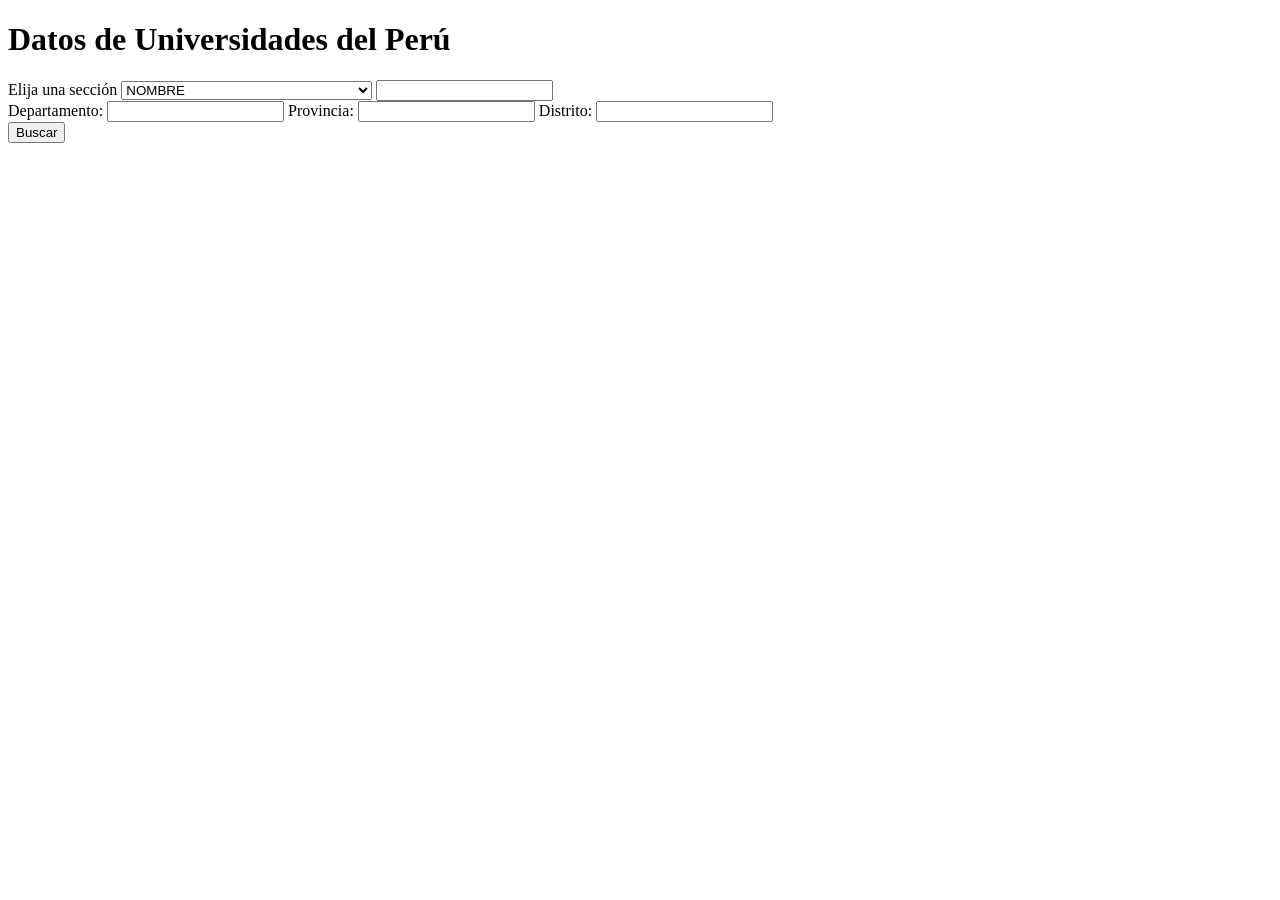
==== Laboratorio06/html/index.html @ 5e8fc813 "Versión inicial de index.html, sin tablas por ahora" ====
<!DOCTYPE html>
<html lang="es">
<head>
    <meta charset="UTF-8">
    <title>Busqueda Universidades</title>
    <link rel="stylesheet" href="../css/style.css">
</head>
<body>
    <header>
        <h1>Datos de Universidades del Perú</h1>
    </header>

    <section class="section-formulario-busqueda">
        <form action="../cg-bin/lab06.pl">

            <div class="div-form-opcion">
                <label for="seccion">Elija una sección</label>
                <select name="seccion" id="seccion">
                    <option value="nombre">NOMBRE</option>
                    <option value="gestion">TIPO DE GESTIÓN</option>
                    <option value="estado-licenciamiento">ESTADO DE LICENCIAMIENTO</option>
                    <option value="inicio-licenciamiento">FECHA INICIO DE LICENCIAMIENTO</option>
                    <option value="fin-licenciamiento">FECHA FIN DE LICENCIAMIENTO</option>
                    <option value="periodo">PERIODO DE LICENCIAMIENTO</option>
                </select>

                <input type="text" name="busqueda">
            </div>

            <div class="div-form-lugar">
                <label for="departamento">Departamento:</label>
                <input type="text" name="departamento" id="departamento">

                <label for="provincia">Provincia:</label>
                <input type="text" name="provincia" id="provincia">

                <label for="distrito">Distrito:</label>
                <input type="text" name="distrito" id="distrito">
            </div>

            <div class="div-form-submit">
                <input type="submit" value="Buscar">
            </div>
        </form>    
    </section>
</body>
</html>
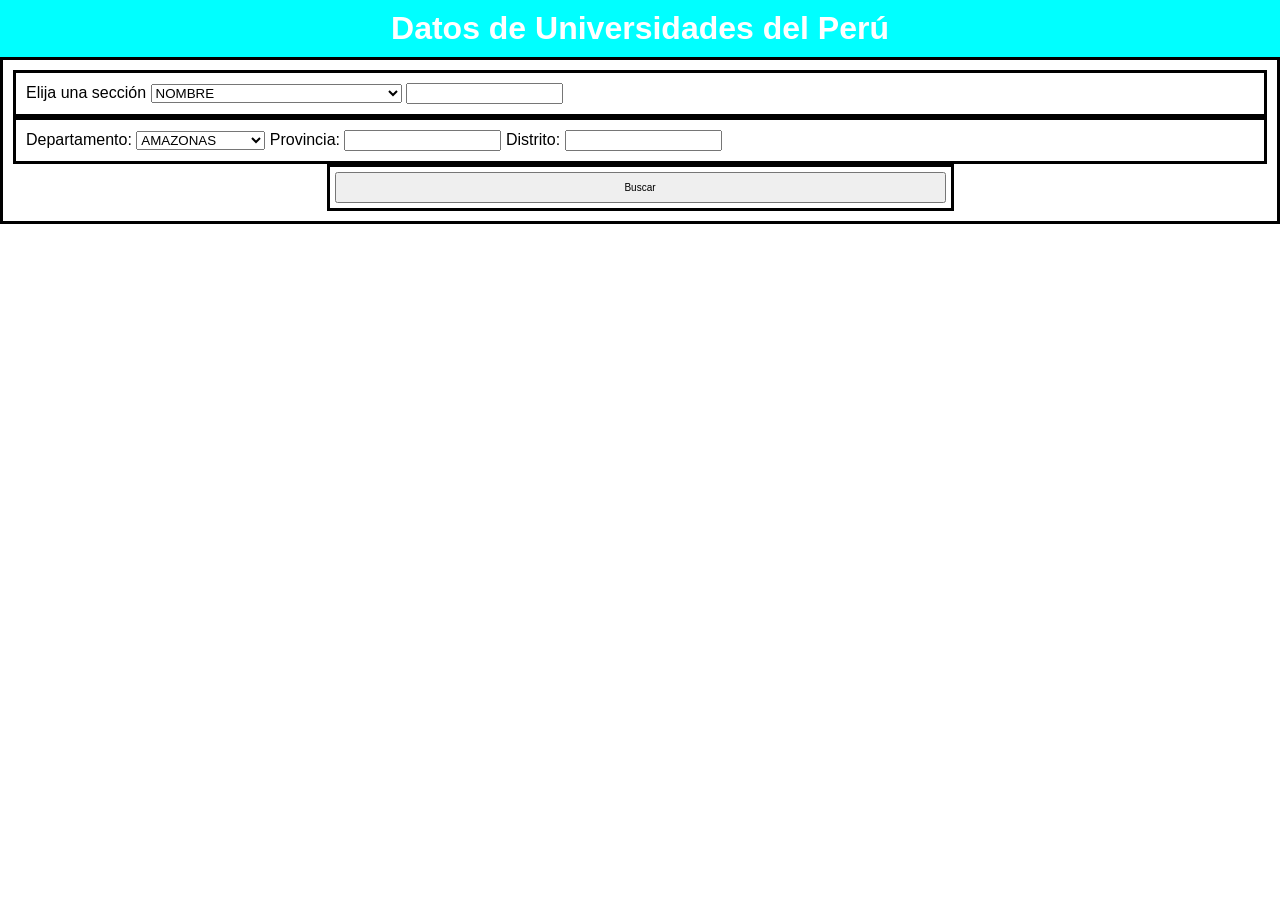
==== commit b61dc4a6: "En la seccion de div-form-lugar remplaze un input text, con un selection con options de departamento" ====
--- a/Laboratorio06/html/index.html
+++ b/Laboratorio06/html/index.html
@@ -10,7 +10,7 @@
         <h1>Datos de Universidades del Perú</h1>
     </header>
 
-    <section class="section-formulario-busqueda">
+    <section class="section-formulario">
         <form action="../cg-bin/lab06.pl">
 
             <div class="div-form-opcion">
@@ -29,7 +29,34 @@
 
             <div class="div-form-lugar">
                 <label for="departamento">Departamento:</label>
-                <input type="text" name="departamento" id="departamento">
+                <select name="departamento" id="departamento">
+                    <option value="AMAZONAS">AMAZONAS</option>
+                    <option value="ANCASH">ANCASH</option>
+                    <option value="APURIMAC">APURÍMAC</option>
+                    <option value="AREQUIPA">AREQUIPA</option>
+                    <option value="AYACUCHO">AYACUCHO</option>
+                    <option value="CAJAMARCA">CAJAMARCA</option>
+                    <option value="CALLAO">CALLAO</option>
+                    <option value="CUSCO">CUSCO</option>
+                    <option value="HUANCAVELICA">HUANCAVELICA</option>
+                    <option value="HUANUCO">HUÁNUCO</option>
+                    <option value="ICA">ICA</option>
+                    <option value="JUNIN">JUNÍN</option>
+                    <option value="LA LIBERTAD">LA LIBERTAD</option>
+                    <option value="LAMBAYEQUE">LAMBAYEQUE</option>
+                    <option value="LIMA">LIMA</option>
+                    <option value="LORETO">LORETO</option>
+                    <option value="MADRE DE DIOS">MADRE DE DIOS</option>
+                    <option value="MOQUEGUA">MOQUEGUA</option>
+                    <option value="PASCO">PASCO</option>
+                    <option value="PIURA">PIURA</option>
+                    <option value="PUNO">PUNO</option>
+                    <option value="SAN MARTIN">SAN MARTIN</option>
+                    <option value="TACNA">TACNA</option>
+                    <option value="TUMBES">TUMBES</option>
+                    <option value="UCAYALI">UCAYALI</option>
+ </select>
+
 
                 <label for="provincia">Provincia:</label>
                 <input type="text" name="provincia" id="provincia">
--- a/Laboratorio06/css/style.css
+++ b/Laboratorio06/css/style.css
@@ -0,0 +1,51 @@
+* {
+    font-family: Helvetica, Arial, sans-serif;
+    box-sizing: border-box;
+    margin: 0;
+}
+
+body {
+    margin: 0;
+}
+
+header {
+    background-color: cyan;
+    margin: 0;
+}
+
+header h1 {
+    color: white;
+    text-align: center;
+    padding: 10px;
+}
+
+.section-formulario {
+    border-style: solid;
+    padding: 10px;
+}
+
+.div-form-opcion {
+    border-style: solid;
+    padding: 10px;
+}
+
+.div-form-lugar {
+    border-style: solid;
+    padding: 10px;
+}
+
+.div-form-submit {
+    border-style: solid;
+    padding: 5px;;
+    text-align: center;
+    margin: auto;
+    width: 50%;
+}
+
+.div-form-submit input {
+    display: block;
+    margin: auto;
+    width: 100%;
+    padding: 8px;
+    font-size: 10px;
+}
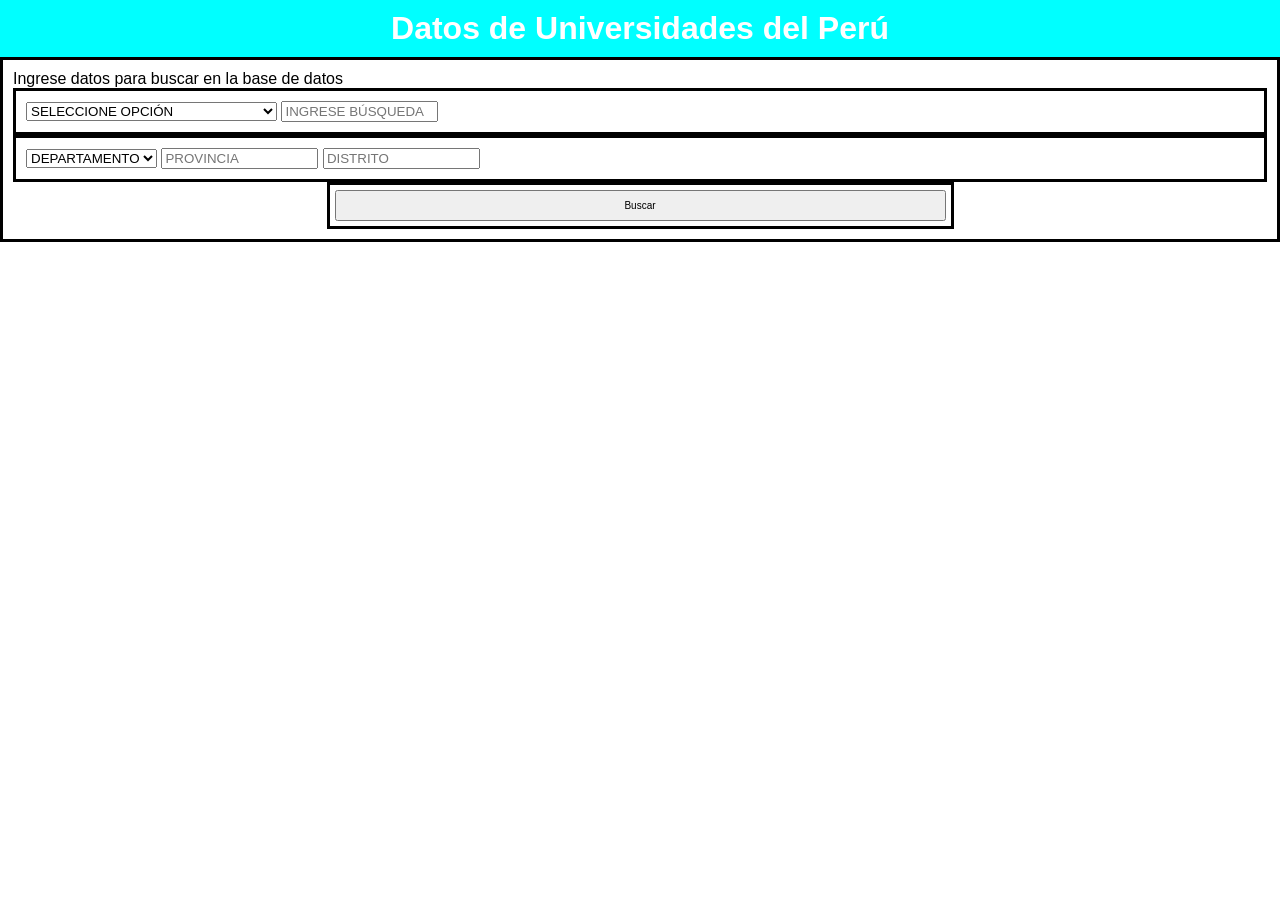
==== commit d4909a38: "Modifique index.html para actualizar estado" ====
--- a/Laboratorio06/html/index.html
+++ b/Laboratorio06/html/index.html
@@ -11,11 +11,14 @@
     </header>
 
     <section class="section-formulario">
+
+        <p>Ingrese datos para buscar en la base de datos</p>
+
         <form action="../cg-bin/lab06.pl">
 
             <div class="div-form-opcion">
-                <label for="seccion">Elija una sección</label>
                 <select name="seccion" id="seccion">
+                    <option value="" hidden disabled selected>SELECCIONE OPCIÓN</option>
                     <option value="nombre">NOMBRE</option>
                     <option value="gestion">TIPO DE GESTIÓN</option>
                     <option value="estado-licenciamiento">ESTADO DE LICENCIAMIENTO</option>
@@ -24,12 +27,12 @@
                     <option value="periodo">PERIODO DE LICENCIAMIENTO</option>
                 </select>
 
-                <input type="text" name="busqueda">
+                <input type="text" name="busqueda" placeholder="INGRESE BÚSQUEDA" autocomplete="off">
             </div>
 
             <div class="div-form-lugar">
-                <label for="departamento">Departamento:</label>
-                <select name="departamento" id="departamento">
+                <select name="departamento" id="departamento" placeholder="">
+                    <option value="" hidden disabled selected>DEPARTAMENTO</option>
                     <option value="AMAZONAS">AMAZONAS</option>
                     <option value="ANCASH">ANCASH</option>
                     <option value="APURIMAC">APURÍMAC</option>
@@ -55,14 +58,11 @@
                     <option value="TACNA">TACNA</option>
                     <option value="TUMBES">TUMBES</option>
                     <option value="UCAYALI">UCAYALI</option>
- </select>
+                </select>
 
+                <input type="text" name="provincia" id="provincia" placeholder="PROVINCIA" autocomplete="off">
 
-                <label for="provincia">Provincia:</label>
-                <input type="text" name="provincia" id="provincia">
-
-                <label for="distrito">Distrito:</label>
-                <input type="text" name="distrito" id="distrito">
+                <input type="text" name="distrito" id="distrito" placeholder="DISTRITO" autocomplete="off">
             </div>
 
             <div class="div-form-submit">
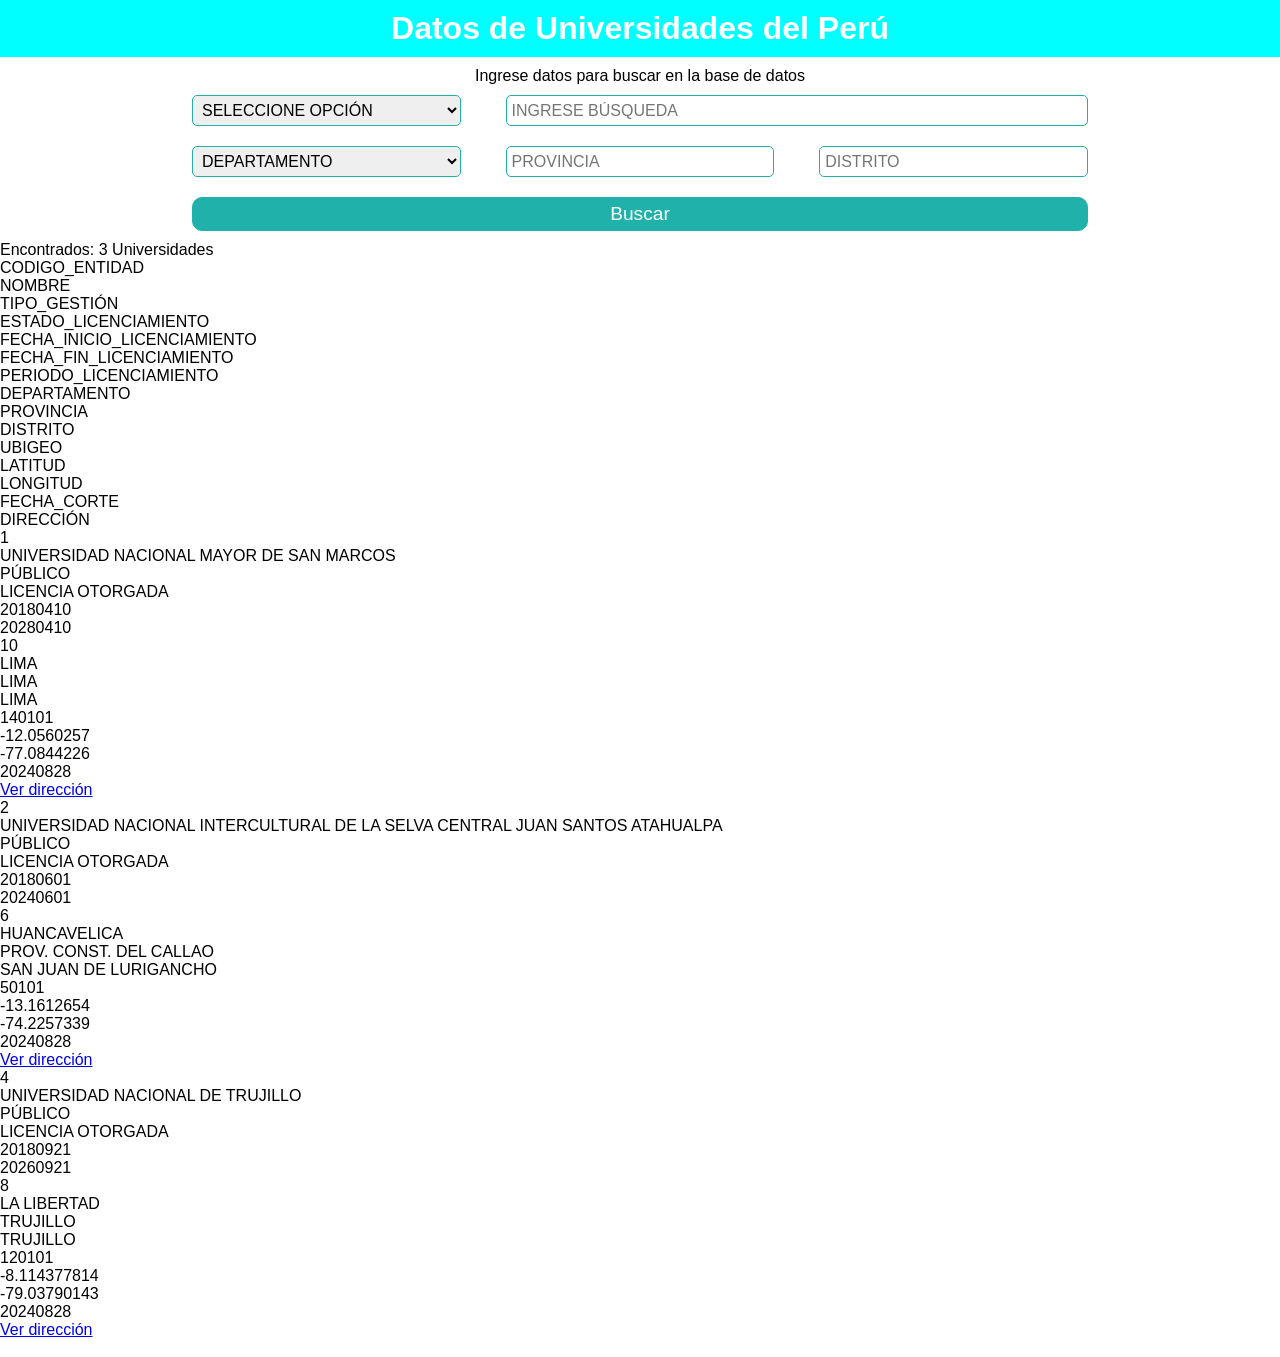
==== commit 1a10fe36: "Modifique para añadir parte de tablas que luego se pasara a cgi" ====
--- a/Laboratorio06/html/index.html
+++ b/Laboratorio06/html/index.html
@@ -1,10 +1,12 @@
 <!DOCTYPE html>
 <html lang="es">
+
 <head>
     <meta charset="UTF-8">
     <title>Busqueda Universidades</title>
     <link rel="stylesheet" href="../css/style.css">
 </head>
+
 <body>
     <header>
         <h1>Datos de Universidades del Perú</h1>
@@ -68,7 +70,92 @@
             <div class="div-form-submit">
                 <input type="submit" value="Buscar">
             </div>
-        </form>    
+        </form>
+    </section>
+
+    <!--Esta parte hay que mostrarla para el cgi-bin, por ahora solo doy el html con el diseño como base para luego solo pasarlo-->
+    <section class="section-tabla">
+        <div class="div-resultados-text">
+            <!--Mensaje de la busqueda, también podria decir que no se encontro nada en la base de datos-->
+            <p>Encontrados: 3 Universidades</p>
+        </div>
+        <div class="divTable">
+            <div class="divTableHeading">
+                <div class="divTableRow div-text-center">
+                    <div class="divTableHead tab-codigo">CODIGO_ENTIDAD</div>
+                    <div class="divTableHead tab-nombre">NOMBRE</div>
+                    <div class="divTableHead tab-gestion">TIPO_GESTIÓN</div>
+                    <div class="divTableHead tab-estado">ESTADO_LICENCIAMIENTO</div>
+                    <div class="divTableHead tab-inicio">FECHA_INICIO_LICENCIAMIENTO</div>
+                    <div class="divTableHead tab-fin">FECHA_FIN_LICENCIAMIENTO</div>
+                    <div class="divTableHead tab-periodo">PERIODO_LICENCIAMIENTO</div>
+                    <div class="divTableHead tab-departamento">DEPARTAMENTO</div>
+                    <div class="divTableHead tab-provincia">PROVINCIA</div>
+                    <div class="divTableHead tab-distrito">DISTRITO</div>
+                    <div class="divTableHead tab-ubigeo">UBIGEO</div>
+                    <div class="divTableHead tab-latitud">LATITUD</div>
+                    <div class="divTableHead tab-longitud">LONGITUD</div>
+                    <div class="divTableHead tab-corte">FECHA_CORTE</div>
+                    <div class="divTableHead tab-dir">DIRECCIÓN</div>
+                </div>
+            </div>
+            <div class="divTableBody">
+                <div class="divTableRow">
+                    <div class="divTableCell tab-codigo">1</div>
+                    <div class="divTableCell tab-nombre">UNIVERSIDAD NACIONAL MAYOR DE SAN MARCOS</div>
+                    <div class="divTableCell tab-gestion">PÚBLICO</div>
+                    <div class="divTableCell tab-estado">LICENCIA OTORGADA</div>
+                    <div class="divTableCell tab-inicio">20180410</div>
+                    <div class="divTableCell tab-fin">20280410</div>
+                    <div class="divTableCell tab-periodo">10</div>
+                    <div class="divTableCell tab-departamento">LIMA</div>
+                    <div class="divTableCell tab-provincia">LIMA</div>
+                    <div class="divTableCell tab-distrito">LIMA</div>
+                    <div class="divTableCell tab-ubigeo">140101</div>
+                    <div class="divTableCell tab-latitud">-12.0560257</div>
+                    <div class="divTableCell tab-longitud">-77.0844226</div>
+                    <div class="divTableCell tab-corte">20240828</div>
+                    <div class="divTableCell tab-dir"><a href=#>Ver dirección</a></div>
+                </div>
+                <div class="divTableRow">
+                    <div class="divTableCell tab-codigo">2</div>
+                    <div class="divTableCell tab-nombre">UNIVERSIDAD NACIONAL INTERCULTURAL DE LA SELVA CENTRAL JUAN SANTOS ATAHUALPA</div>
+                    <div class="divTableCell tab-gestion">PÚBLICO</div>
+                    <div class="divTableCell tab-estado">LICENCIA OTORGADA</div>
+                    <div class="divTableCell tab-inicio">20180601</div>
+                    <div class="divTableCell tab-fin">20240601</div>
+                    <div class="divTableCell tab-periodo">6</div>
+                    <div class="divTableCell tab-departamento">HUANCAVELICA</div>
+                    <div class="divTableCell tab-provincia">PROV. CONST. DEL CALLAO</div>
+                    <div class="divTableCell tab-distrito">SAN JUAN DE LURIGANCHO</div>
+                    <div class="divTableCell tab-ubigeo">50101</div>
+                    <div class="divTableCell tab-latitud">-13.1612654</div>
+                    <div class="divTableCell tab-longitud">-74.2257339</div>
+                    <div class="divTableCell tab-corte">20240828</div>
+                    <div class="divTableCell tab-dir"><a href=#>Ver dirección</a></div>
+                </div>
+                <div class="divTableRow">
+                    <div class="divTableCell tab-codigo">4</div>
+                    <div class="divTableCell tab-nombre">UNIVERSIDAD NACIONAL DE TRUJILLO</div>
+                    <div class="divTableCell tab-gestion">PÚBLICO</div>
+                    <div class="divTableCell tab-estado">LICENCIA OTORGADA</div>
+                    <div class="divTableCell tab-inicio">20180921</div>
+                    <div class="divTableCell tab-fin">20260921</div>
+                    <div class="divTableCell tab-periodo">8</div>
+                    <div class="divTableCell tab-departamento">LA LIBERTAD</div>
+                    <div class="divTableCell tab-provincia">TRUJILLO</div>
+                    <div class="divTableCell tab-distrito">TRUJILLO</div>
+                    <div class="divTableCell tab-ubigeo">120101</div>
+                    <div class="divTableCell tab-latitud">-8.114377814</div>
+                    <div class="divTableCell tab-longitud">-79.03790143</div>
+                    <div class="divTableCell tab-corte">20240828</div>
+                    <div class="divTableCell tab-dir"><a href=#>Ver dirección</a></div>
+                </div>
+
+            </div>
+        </div>
+        <p>&nbsp;</p>
     </section>
 </body>
+
 </html>
--- a/Laboratorio06/css/style.css
+++ b/Laboratorio06/css/style.css
@@ -17,35 +17,80 @@
     color: white;
     text-align: center;
     padding: 10px;
+    text-shadow: black; 
 }
 
 .section-formulario {
+    padding: 10px 0;
+    text-align: center;
+    margin: auto;
+    width: 70%;
+}
+
+.section-forulario p {
+    font-size: 1em;
+}
+
+.section-formulario input, select {
     border-style: solid;
-    padding: 10px;
+    border-color: lightseagreen;
+    border-width: 1.8px;
+    box-shadow: none;
+    border-radius: 5px;
+    padding: 5px;
+}
+
+.section-formulario input {
+    padding-left: 5px;
+}
+
+.section-formulario input:focus, select:focus {
+    border-color: blue;
+    outline: none;
 }
 
 .div-form-opcion {
-    border-style: solid;
-    padding: 10px;
+    padding: 10px 0;
+    display: flex;
+    justify-content: space-between;
+}
+
+.div-form-opcion select, input {
+    font-size: 1em;
+}
+
+.div-form-opcion select {
+    width: 30%;
+}
+
+.div-form-opcion input {
+    width: 65%;
 }
 
 .div-form-lugar {
-    border-style: solid;
-    padding: 10px;
+    padding: 10px 0;
+    display: flex;
+    justify-content: space-between;
+}
+
+.div-form-lugar select, input{
+    width: 30%;
+    font-size: 1em;
+    padding-left: 5px;
 }
 
 .div-form-submit {
-    border-style: solid;
-    padding: 5px;;
     text-align: center;
-    margin: auto;
-    width: 50%;
+    margin-top: 10px;
 }
 
 .div-form-submit input {
     display: block;
-    margin: auto;
+    margin: 0;
     width: 100%;
-    padding: 8px;
-    font-size: 10px;
+    padding: 5px;
+    font-size: 1.2em;
+    border-radius: 10px;
+    background-color: lightseagreen;
+    color: white;
 }
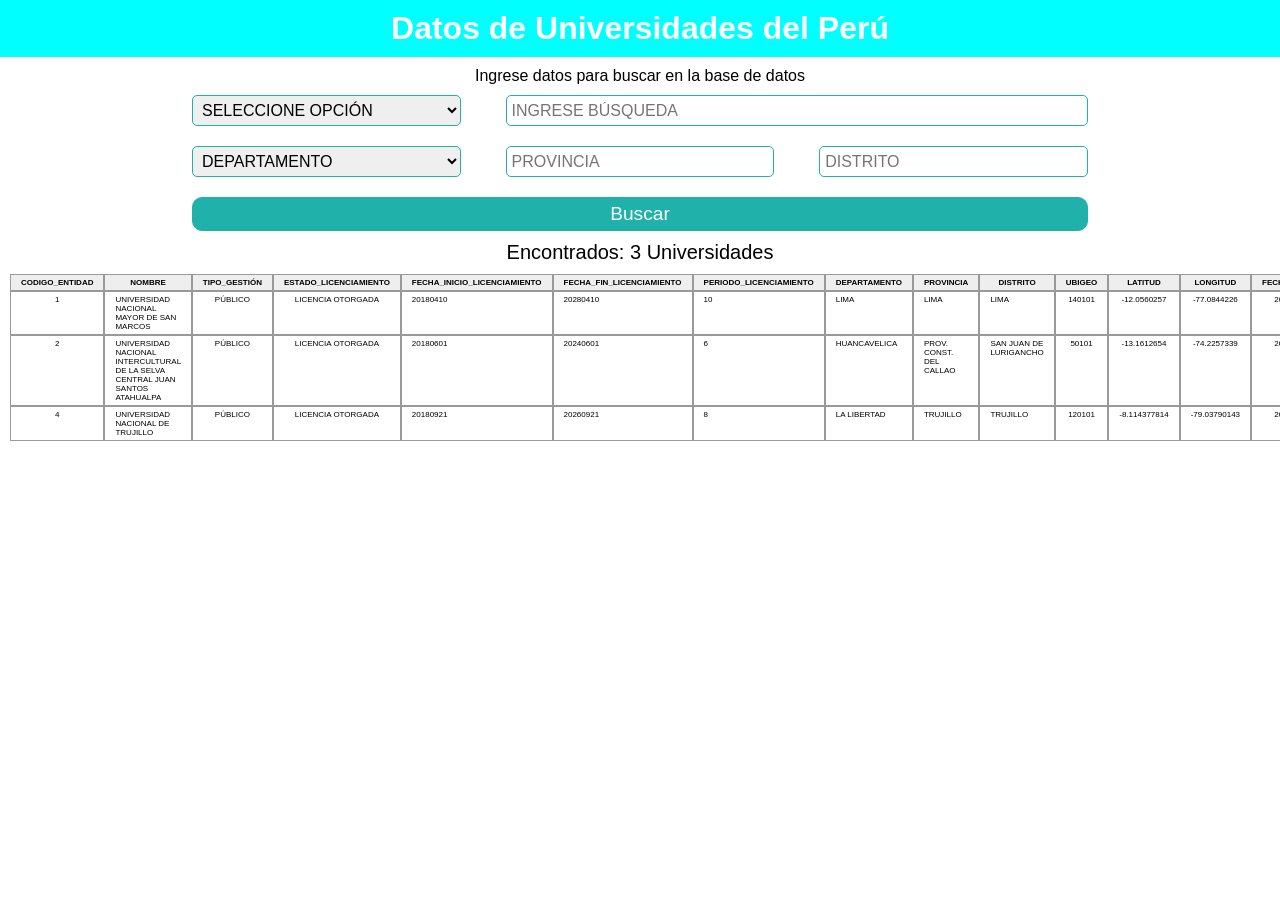
==== commit f8d6db4d: "Cambie dirección de get de form en index.html" ====
--- a/Laboratorio06/html/index.html
+++ b/Laboratorio06/html/index.html
@@ -16,7 +16,7 @@
 
         <p>Ingrese datos para buscar en la base de datos</p>
 
-        <form action="../cg-bin/lab06.pl">
+        <form action="../cgi-bin/lab06.pl">
 
             <div class="div-form-opcion">
                 <select name="seccion" id="seccion">
--- a/Laboratorio06/css/style.css
+++ b/Laboratorio06/css/style.css
@@ -93,4 +93,121 @@
     border-radius: 10px;
     background-color: lightseagreen;
     color: white;
+}
+
+.section-tabla {
+    font-size: 8px;
+}
+
+.div-resultados-text {
+    font-size: 20px;
+    text-align: center;
+}
+
+.divTable{
+	display: table;
+	width: 100%;
+    padding: 10px;
+}
+
+.divTableRow {
+	display: table-row;
+}
+
+.divTableHeading {
+	background-color: #EEE;
+	display: table-header-group;
+}
+
+.divTableCell, .divTableHead {
+	border: 1px solid #999999;
+	display: table-cell;
+	padding: 3px 10px;
+}
+
+.divTableHeading {
+	background-color: #EEE;
+	display: table-header-group;
+	font-weight: bold;
+}
+
+.divTableFoot {
+	background-color: #EEE;
+	display: table-footer-group;
+	font-weight: bold;
+}
+
+.divTableBody {
+	display: table-row-group;
+}
+
+.div-text-center {
+    text-align: center;
+}
+
+.tab-codigo {
+    width: 5%;
+    text-align: center;
+}
+
+.tab-nombre {
+    width: 20%;
+}
+
+.tab-gestion {
+    width: 4%;
+    text-align: center;
+}
+
+.tab-estado {
+    width: 7%;
+    text-align: center;
+}
+
+.tab-inicio {
+    width: 8%;
+
+}
+
+.tab-fin {
+    width: 8%;
+}
+
+.tab-periodo {
+    width: 7%;
+}
+
+.tab-departamento {
+    width: 5%;
+}
+
+.tab-provincia {
+    width: 7%;
+}
+
+.tab-distrito {
+    width: 7%;
+}
+
+.tab-ubigeo {
+    width: 3%;
+    text-align: center;
+}
+
+.tab-latitud {
+    width: 4%;
+    text-align: center;
+}
+
+.tab-longitud {
+    width: 4%;
+    text-align:center;
+}
+
+.tab-corte {
+    text-align:center;
+}
+
+.tab-dir {
+    text-align: center;
 }
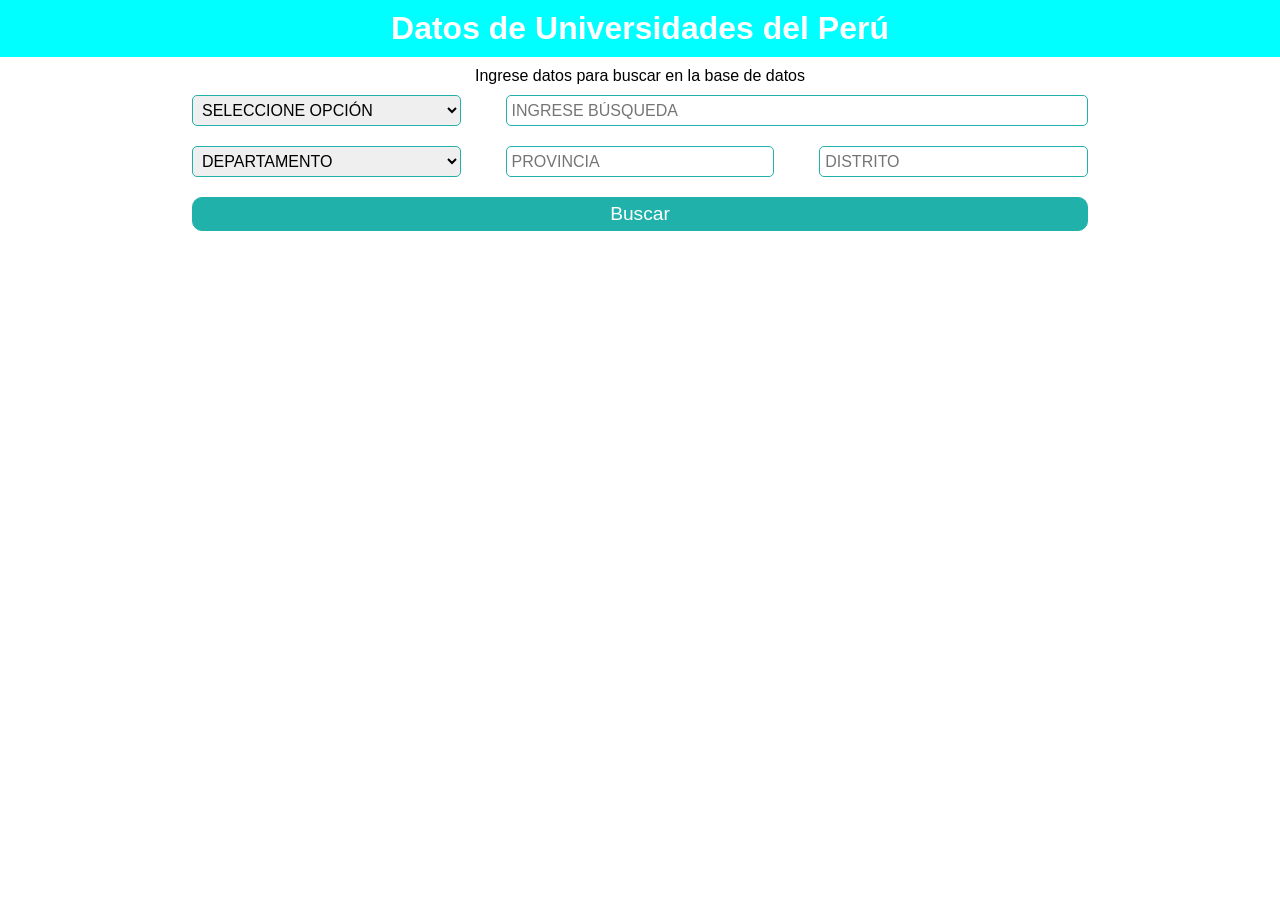
==== commit 68184da1: "quite parte del html innecesario en el index" ====
--- a/Laboratorio06/html/index.html
+++ b/Laboratorio06/html/index.html
@@ -22,11 +22,11 @@
                 <select name="seccion" id="seccion">
                     <option value="" hidden disabled selected>SELECCIONE OPCIÓN</option>
                     <option value="nombre">NOMBRE</option>
-                    <option value="gestion">TIPO DE GESTIÓN</option>
-                    <option value="estado-licenciamiento">ESTADO DE LICENCIAMIENTO</option>
-                    <option value="inicio-licenciamiento">FECHA INICIO DE LICENCIAMIENTO</option>
-                    <option value="fin-licenciamiento">FECHA FIN DE LICENCIAMIENTO</option>
-                    <option value="periodo">PERIODO DE LICENCIAMIENTO</option>
+                    <option value="seccion_gestion">TIPO DE GESTIÓN</option>
+                    <option value="estado_licenciamiento">ESTADO DE LICENCIAMIENTO</option>
+                    <option value="fecha_inicio_licenciamiento">FECHA INICIO DE LICENCIAMIENTO</option>
+                    <option value="fecha_fin_licenciamiento">FECHA FIN DE LICENCIAMIENTO</option>
+                    <option value="periodo_licenciamiento">PERIODO DE LICENCIAMIENTO</option>
                 </select>
 
                 <input type="text" name="busqueda" placeholder="INGRESE BÚSQUEDA" autocomplete="off">
@@ -36,17 +36,17 @@
                 <select name="departamento" id="departamento" placeholder="">
                     <option value="" hidden disabled selected>DEPARTAMENTO</option>
                     <option value="AMAZONAS">AMAZONAS</option>
-                    <option value="ANCASH">ANCASH</option>
-                    <option value="APURIMAC">APURÍMAC</option>
+                    <option value="ÁNCASH">ANCASH</option>
+                    <option value="APURÍMAC">APURÍMAC</option>
                     <option value="AREQUIPA">AREQUIPA</option>
                     <option value="AYACUCHO">AYACUCHO</option>
                     <option value="CAJAMARCA">CAJAMARCA</option>
                     <option value="CALLAO">CALLAO</option>
                     <option value="CUSCO">CUSCO</option>
                     <option value="HUANCAVELICA">HUANCAVELICA</option>
-                    <option value="HUANUCO">HUÁNUCO</option>
+                    <option value="HUÁNUCO">HUÁNUCO</option>
                     <option value="ICA">ICA</option>
-                    <option value="JUNIN">JUNÍN</option>
+                    <option value="JUNÍN">JUNÍN</option>
                     <option value="LA LIBERTAD">LA LIBERTAD</option>
                     <option value="LAMBAYEQUE">LAMBAYEQUE</option>
                     <option value="LIMA">LIMA</option>
@@ -56,7 +56,7 @@
                     <option value="PASCO">PASCO</option>
                     <option value="PIURA">PIURA</option>
                     <option value="PUNO">PUNO</option>
-                    <option value="SAN MARTIN">SAN MARTIN</option>
+                    <option value="SAN MARTÍN">SAN MARTIN</option>
                     <option value="TACNA">TACNA</option>
                     <option value="TUMBES">TUMBES</option>
                     <option value="UCAYALI">UCAYALI</option>
@@ -73,89 +73,6 @@
         </form>
     </section>
 
-    <!--Esta parte hay que mostrarla para el cgi-bin, por ahora solo doy el html con el diseño como base para luego solo pasarlo-->
-    <section class="section-tabla">
-        <div class="div-resultados-text">
-            <!--Mensaje de la busqueda, también podria decir que no se encontro nada en la base de datos-->
-            <p>Encontrados: 3 Universidades</p>
-        </div>
-        <div class="divTable">
-            <div class="divTableHeading">
-                <div class="divTableRow div-text-center">
-                    <div class="divTableHead tab-codigo">CODIGO_ENTIDAD</div>
-                    <div class="divTableHead tab-nombre">NOMBRE</div>
-                    <div class="divTableHead tab-gestion">TIPO_GESTIÓN</div>
-                    <div class="divTableHead tab-estado">ESTADO_LICENCIAMIENTO</div>
-                    <div class="divTableHead tab-inicio">FECHA_INICIO_LICENCIAMIENTO</div>
-                    <div class="divTableHead tab-fin">FECHA_FIN_LICENCIAMIENTO</div>
-                    <div class="divTableHead tab-periodo">PERIODO_LICENCIAMIENTO</div>
-                    <div class="divTableHead tab-departamento">DEPARTAMENTO</div>
-                    <div class="divTableHead tab-provincia">PROVINCIA</div>
-                    <div class="divTableHead tab-distrito">DISTRITO</div>
-                    <div class="divTableHead tab-ubigeo">UBIGEO</div>
-                    <div class="divTableHead tab-latitud">LATITUD</div>
-                    <div class="divTableHead tab-longitud">LONGITUD</div>
-                    <div class="divTableHead tab-corte">FECHA_CORTE</div>
-                    <div class="divTableHead tab-dir">DIRECCIÓN</div>
-                </div>
-            </div>
-            <div class="divTableBody">
-                <div class="divTableRow">
-                    <div class="divTableCell tab-codigo">1</div>
-                    <div class="divTableCell tab-nombre">UNIVERSIDAD NACIONAL MAYOR DE SAN MARCOS</div>
-                    <div class="divTableCell tab-gestion">PÚBLICO</div>
-                    <div class="divTableCell tab-estado">LICENCIA OTORGADA</div>
-                    <div class="divTableCell tab-inicio">20180410</div>
-                    <div class="divTableCell tab-fin">20280410</div>
-                    <div class="divTableCell tab-periodo">10</div>
-                    <div class="divTableCell tab-departamento">LIMA</div>
-                    <div class="divTableCell tab-provincia">LIMA</div>
-                    <div class="divTableCell tab-distrito">LIMA</div>
-                    <div class="divTableCell tab-ubigeo">140101</div>
-                    <div class="divTableCell tab-latitud">-12.0560257</div>
-                    <div class="divTableCell tab-longitud">-77.0844226</div>
-                    <div class="divTableCell tab-corte">20240828</div>
-                    <div class="divTableCell tab-dir"><a href=#>Ver dirección</a></div>
-                </div>
-                <div class="divTableRow">
-                    <div class="divTableCell tab-codigo">2</div>
-                    <div class="divTableCell tab-nombre">UNIVERSIDAD NACIONAL INTERCULTURAL DE LA SELVA CENTRAL JUAN SANTOS ATAHUALPA</div>
-                    <div class="divTableCell tab-gestion">PÚBLICO</div>
-                    <div class="divTableCell tab-estado">LICENCIA OTORGADA</div>
-                    <div class="divTableCell tab-inicio">20180601</div>
-                    <div class="divTableCell tab-fin">20240601</div>
-                    <div class="divTableCell tab-periodo">6</div>
-                    <div class="divTableCell tab-departamento">HUANCAVELICA</div>
-                    <div class="divTableCell tab-provincia">PROV. CONST. DEL CALLAO</div>
-                    <div class="divTableCell tab-distrito">SAN JUAN DE LURIGANCHO</div>
-                    <div class="divTableCell tab-ubigeo">50101</div>
-                    <div class="divTableCell tab-latitud">-13.1612654</div>
-                    <div class="divTableCell tab-longitud">-74.2257339</div>
-                    <div class="divTableCell tab-corte">20240828</div>
-                    <div class="divTableCell tab-dir"><a href=#>Ver dirección</a></div>
-                </div>
-                <div class="divTableRow">
-                    <div class="divTableCell tab-codigo">4</div>
-                    <div class="divTableCell tab-nombre">UNIVERSIDAD NACIONAL DE TRUJILLO</div>
-                    <div class="divTableCell tab-gestion">PÚBLICO</div>
-                    <div class="divTableCell tab-estado">LICENCIA OTORGADA</div>
-                    <div class="divTableCell tab-inicio">20180921</div>
-                    <div class="divTableCell tab-fin">20260921</div>
-                    <div class="divTableCell tab-periodo">8</div>
-                    <div class="divTableCell tab-departamento">LA LIBERTAD</div>
-                    <div class="divTableCell tab-provincia">TRUJILLO</div>
-                    <div class="divTableCell tab-distrito">TRUJILLO</div>
-                    <div class="divTableCell tab-ubigeo">120101</div>
-                    <div class="divTableCell tab-latitud">-8.114377814</div>
-                    <div class="divTableCell tab-longitud">-79.03790143</div>
-                    <div class="divTableCell tab-corte">20240828</div>
-                    <div class="divTableCell tab-dir"><a href=#>Ver dirección</a></div>
-                </div>
-
-            </div>
-        </div>
-        <p>&nbsp;</p>
-    </section>
 </body>
 
 </html>
